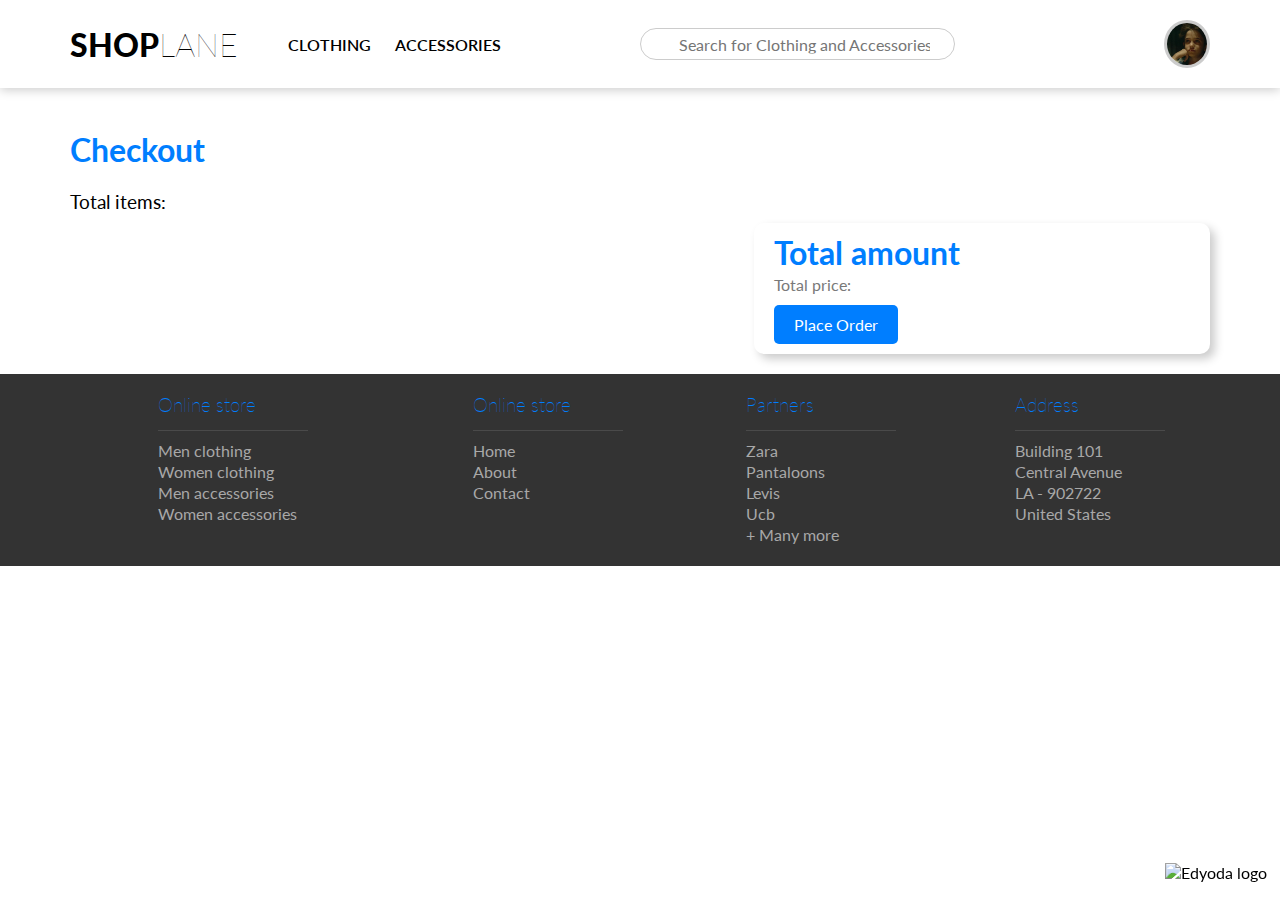
==== checkout.html @ 2324ffa0 "First commit" ====
<!DOCTYPE html>
<html lang="en">
<head>
	<meta charset="UTF-8">
	<meta name="viewport" content="width=device-width, initial-scale=1">

	<link rel="stylesheet" type="text/css" href="css/style.css">
	<script src="https://kit.fontawesome.com/4326f6cda5.js"></script>

	<title>Checkout</title>
</head>
<body>
	<header>
		<div class="container" id="header-wrap">

			<div id="header-left">
				<div id="logo"><a href="index.html">Shop<span>lane</span></a></div>
				<nav id="top-menu">
					<ul>
						<li><a href="clothing.html#clothes-heading">Clothing</a></li>
						<li><a href="accessories.html#accessories-heading">Accessories</a></li>
					</ul>
				</nav>
			</div>

			<div id="header-right">
				<form>
					<i class="fas fa-search"></i>
					<input type="search" name="search" placeholder="Search for Clothing and Accessories">
				</form>
				<div id="card">
					<a href="#"><i class="fas fa-cart-arrow-down" ><span id="counter"></span></i></a>
					<img id="avatar" src="img/avatar.jpg">
				</div>
			</div>
		</div>
	</header>

	<main>
		
		<div class="container" id="checkout">
			<h1>Checkout</h1>
			<p id="total-items">Total items: </p>

			<div id="kindablock">
				<div id="left-check">
				</div>
				<div id="right-check">
					<div id="total">
						<h2>Total amount</h2>
						<p class="desc">Total price: <span></span></p>
						<a href="thank.html" onclick="localStorage.clear();"><button>Place Order</button></a>
					</div>
				</div>
			</div>

		</div>

	</main>

	<footer>
		
		<div class="container"id="footer-wrap">
			<div>
				<h3>Online store</h3>
				<ul>
					<li><a href="#">Men clothing</a></li>
					<li><a href="">Women clothing</a></li>
					<li><a href="">Men accessories</a></li>
					<li><a href="">Women accessories</a></li>
				</ul>
			</div>

			<div>
				<h3>Online store</h3>
				<ul>
					<li><a href="#">Home</a></li>
					<li><a href="#">About</a></li>
					<li><a href="#">Contact</a></li>
				</ul>
			</div>
			<div>
				<h3>Partners</h3>
				<ul>
					<li><a href="#">Zara</a></li>
					<li><a href="#">Pantaloons</a></li>
					<li><a href="#">Levis</a></li>
					<li><a href="#">Ucb</a></li>
					<li><a href="#">+ Many more</a></li>
				</ul>
			</div>
			<div>
				<h3>Address</h3>
				<ul>
					<li><a href="#">Building 101</a></li>
					<li><a href="#">Central Avenue</a></li>
					<li><a href="#">LA - 902722</a></li>
					<li><a href="#">United States</a></li>
				</ul>
			</div>
		</div>

		<img id="edyoda-logo" src="https://i.imgur.com/OKAY6Fl.png" alt="Edyoda logo">

		<script type="text/javascript">

			let checkout = document.getElementById("checkout");
			var sum = 0;
			var totalCount = 0;

			for (let i=0;i<localStorage.length; i++) {
				let key = localStorage.key(i);
				let obj = JSON.parse(localStorage.getItem(key));

				let left = document.getElementById("left-check");
				let item = document.createElement('div');
				item.className = "item";

				let img = document.createElement('img');
				img.src = obj.thumbnail;
				item.appendChild(img);

				let heading = document.createElement('h4');
				headingText = document.createTextNode(obj.title);
				heading.appendChild(headingText);
				item.appendChild(heading);

				let countText = "";
				let countPar = document.createElement('p');

				if (obj.count>1) {
					countText = document.createTextNode("x"+obj.count);
					countPar.appendChild(countText);
					item.appendChild(countPar);
				}

				let par1 = document.createElement('p');
				par1.className="desc";
				let par1Text = document.createTextNode('Amount: Rs ' + obj.amount);
				par1.appendChild(par1Text);
				item.appendChild(par1);

				left.appendChild(item);

				let total = document.querySelector('#total span');
				sum+=obj.amount*obj.count;
				total.innerHTML = sum;

				totalCount += obj.count;
			}

			let topCounter = document.querySelector('#card span');
			if (totalCount > 0) {
				topCounter.setAttribute('id', 'counter');
				topCounter.innerHTML = totalCount;
			} else topCounter.removeAttribute('id');


			let totalItems = document.getElementById('total-items');
			if (totalCount > 0) {
				totalItems.innerHTML += totalCount;
			}


		</script>

	</footer>

</body>
</html>
---- css/style.css ----
@import url('https://fonts.googleapis.com/css?family=Lato:400,400i,700,700i,900,900i&display=swap');

body {
	margin: 0;
	padding: 0;
	font-family: 'Lato', sans-serif;
}

header {
	box-shadow: 0px 2px 10px #ccc;
}

#header-left, #header-right {
	display: flex;
	align-items: center;
	width: 50%;
}

#header-left {
	justify-content: flex-start;
}

#header-right {
	justify-content: inherit;
}

#header-wrap {
	display: flex;
	justify-content: space-between;
}

.container {
	padding: 20px 10px;
	max-width: 1140px;
	margin: 0 auto;
}

#logo a {
	color: #000;
	font-size: 2em;
	font-weight: 900;
	text-transform: uppercase;
}

#logo span {
	font-weight: 100;
}

ul {
	list-style-type: none;
	margin: 0;
}

a {
	text-decoration: none;
}

#top-menu ul li {
	display: inline-block;
	margin: 0 10px;
}

#top-menu a {
	text-transform: uppercase;
	color: #000;
	font-weight: 600;
	transition: all 0.2s linear;
	border-bottom: 2px solid transparent;
}

#top-menu a:hover {
	border-bottom: 2px solid #000;
}

form {
	position: relative;
    width: 315px;
    padding: 15px 0;
    border: 1px solid #ccc;
    border-radius: 20px;
    box-sizing: border-box;
}

i {
	color: gray;
}

form i {
	position: absolute;
	left: 4%;
	top: 50%;
    transform: translate(0, -50%);
}

input {
    outline: none;
    border: 0;
    width: 85%;
    position: absolute;
    left: 12%;
    top: 50%;
    transform: translate(0, -50%);
    padding: 0;
    margin: 0;
    font-size: 1em;
    font-family: 'Lato', sans-serif;
}

input:focus::placeholder {
	color: transparent;
}

#card {
	display: flex;
	align-items: center;
}

#card i {
	font-size: 1.3em;
	margin-right: 20px;
	color: #000;
	position: relative;
}

#counter {
	position: absolute;
    background-color: #007eff;
    border-radius: 50%;
	top: -18px;
	right: -15px;
    width: 15px;
    padding: 5px;
    font-size: 14px;
    text-align: center;
    color: #fff;
}

#avatar {
	width: 40px;
	border-radius: 50%;
	border: 3px solid #ccc;
}

h1, h2 {
	color: #007eff;
	font-size: 2em;
}

#clothes, #accessories {
	display: flex;
	justify-content: space-between;
}

figure {
	margin: 0;
	text-align: center;
	box-shadow: 0 5px 10px #ccc;
	margin: 10px;
	display: inline-block;
}

figure img {
	width: 	100%;
}

figcaption {
	padding: 10px 0;
}

figure h4 {
	font-size: 1em;
}

figure h4, figure p{
	margin: 0;
}

.desc {
	color: #797979;
}

.price {
	color: crimson;
}

footer {
	background-color: #333;
	position: relative;
}

#footer-wrap {
	display: flex;
	justify-content: space-around;
}

footer h3 {
	text-align: left;
	color: #007eff;
	position: relative;
	margin: 0;
	padding-bottom: 15px;
	margin-bottom: 10px;
	font-weight: 100;
}

footer h3::after {
	content: " ";
	background: url('../img/footer-heading-border.jpg') bottom left repeat-x;
	width: 150px;
	height: 1px;
	left: 0;
	bottom: 0;
	position: absolute;
}

footer ul {
	padding: 0;
}

footer li {
	margin-bottom: 2px;
}

footer a {
	color: #a8a8a8;
	transition: all 0.2s linear;
}

footer a:hover {
	color: #007eff;
}

#edyoda-logo {
	position: fixed;
	bottom: 2%;
	right: 1%;
	width: 8%;
}

#details {
	display: flex;
	justify-content: space-between;
}

#left {
	width: 40%;
}

#left img {
	width: 300px;
}

#right {
	width: 60%;
}

.review {
	width: 70px;
    margin-right: 10px;
    cursor: pointer;
    border: 2px solid transparent;
    border-radius: 5px;
    transition: all 0.3s linear;
}

.review-active {
	border: 2px solid #007eff;
}

#details h1 {
	margin: 0;
}

#details .desc {
	margin: 0;
}

#details .desc:first-of-type {
	font-size: 1.2em;
}

#details .desc:last-of-type {
	text-align: justify;
}

#details span {
	color: #797979;
}

button {
	display: block;
    border: none;
    outline: none;
    padding: 10px 20px;
    background-color: #007eff;
    color: #fff;
    border-radius: 5px;
    cursor: pointer;
    font-family: 'Lato', sans-serif;
    font-size: 1em;
}

#kindablock {
	display: flex;
	justify-content: space-between;
}

#total-items {
	font-size: 1.2em;
}

#left-check {
	width: 60%;
}

#right-check {
	width: 40%;
	max-height: 155px;
	box-shadow: 5px 5px 10px #ccc;
    border-radius: 10px;
    padding: 10px 20px;
    box-sizing: border-box;
}

#right-check h2 {
	margin: 0;
	color: #007eff;
}

.desc span {
	font-weight: bold;
	color: black;
	font-size: 1.2em;
}

.item {
	box-shadow: 5px 5px 10px #ccc;
	border-radius: 10px;
	padding: 10px;
	overflow: hidden;
	width: 70%;
	margin-bottom: 15px;
}

.item h4 {
	margin: 0;
}

.item img {
	width: 70px;
	float: left;
	margin-right: 10px;
	border-radius: 5px;
}

#left-check .desc {
	margin-bottom: 0;
}

#confirm {
	text-align: center;
}

#confirm i{
	font-size: 15em;
	color: #007eff;
}

#confirm h1, p {
	margin: 0;
	margin-bottom: 10px;
}


@media screen and (max-width: 900px) {
	#header-left {
		flex-flow: column;
		justify-content: space-around;
	}

	#header-right {
		flex-flow: column-reverse;
	}

	#top-menu ul {
		text-align: center;
		padding: 0;
	}

	#card {
		padding: 5px 0;
	}

	h1, h2 {
		font-size: 1.8em;
	}

	#clothes, #accessories {
		flex-wrap: wrap;
		justify-content: space-around;
	}

	figure {
		width: 22%;
		margin: 0 10px 10px 0;
	}

	#footer-wrap div {
		width: 40%;
	}

	#footer-wrap {
		flex-wrap: wrap;
		justify-content: end;
	}

	footer h3 {
		margin-top: 10px;
	}

	#edyoda-logo {
		width: 12%
	}

	#details {
		flex-wrap: wrap;
		text-align: center;
	}

	#details .desc:last-of-type {
		text-align: center;
	}

	button {
		margin: 0 auto;
	}

	#kindablock {
		flex-wrap: wrap;
	}

	.item {
		margin: 0 auto;
		width: 90%;
		margin-bottom: 10px;
	}

	#checkout h1, #total-items {
		text-align: center;
	}

	#right-check {
		text-align: center;
	}

	#left, #right, #left-check, #right-check {
		width: 100%;
		display: inline-block;
	}

}

@media screen and (max-width: 700px) {

	figure {
		width: 30%;	
	}

	h1, h2 {
		font-size: 	1.5em;
	}

	#edyoda-logo {
		width: 18%
	}

	#confirm i {
		font-size: 12em;
	}

}

@media screen and (max-width: 600px) {

	#header-wrap {
		flex-flow: column;
		align-items: center;
	}

	#header-left, #header-right {
		width: 100%;
		margin: 5px 0;
	}

	#logo {
		margin-bottom: 5px;
	}

	h1, h2 {
		text-align: center;
	}

	figure {
		width: 48%;
		margin: 0;
		margin-bottom: 15px;
	}

	#footer-wrap div {
		width: 90%;
	}


}

@media screen and (max-width: 414px) {

	form {
		width: 275px;
	}

	input {
		font-size: .9em;
	}

	h1, h2 {
		font-size: 1.2em;
	}

	#clothes, #accessories {
		justify-content: center;
	}

	figure {
		width: 80%;
	}

	#edyoda-logo {
		width: 25%;
	}

	#confirm i {
		font-size: 6em;
	}

}
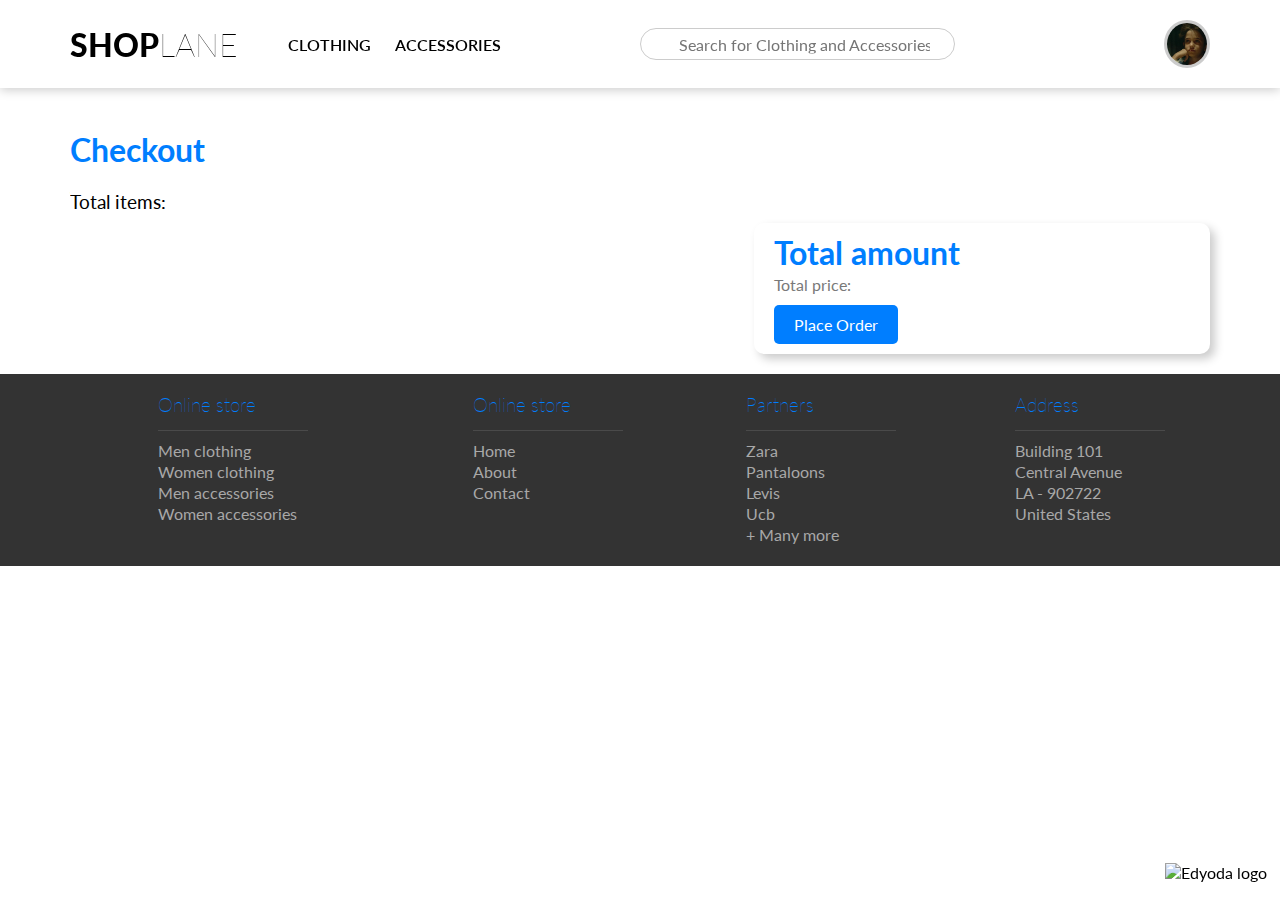
==== commit 5eef6400: "2nd commit" ====
--- a/checkout.html
+++ b/checkout.html
@@ -102,6 +102,8 @@
 
 		<img id="edyoda-logo" src="https://i.imgur.com/OKAY6Fl.png" alt="Edyoda logo">
 
+	</footer>
+
 		<script type="text/javascript">
 
 			let checkout = document.getElementById("checkout");
@@ -161,10 +163,13 @@
 				totalItems.innerHTML += totalCount;
 			}
 
+			var header = document.querySelector('header');
+			var headerHeight = window.getComputedStyle(header).height;
+			
+			var main = document.querySelector('main');
+			main.style.marginTop = headerHeight;
 
 		</script>
 
-	</footer>
-
 </body>
 </html>--- a/css/style.css
+++ b/css/style.css
@@ -8,6 +8,12 @@
 
 header {
 	box-shadow: 0px 2px 10px #ccc;
+	position: fixed;
+    z-index: 20;
+    left: 0;
+    top: 0;
+    background-color: #fff;
+    width: 100%;
 }
 
 #header-left, #header-right {
@@ -235,6 +241,7 @@
 	bottom: 2%;
 	right: 1%;
 	width: 8%;
+	z-index: 10;
 }
 
 #details {
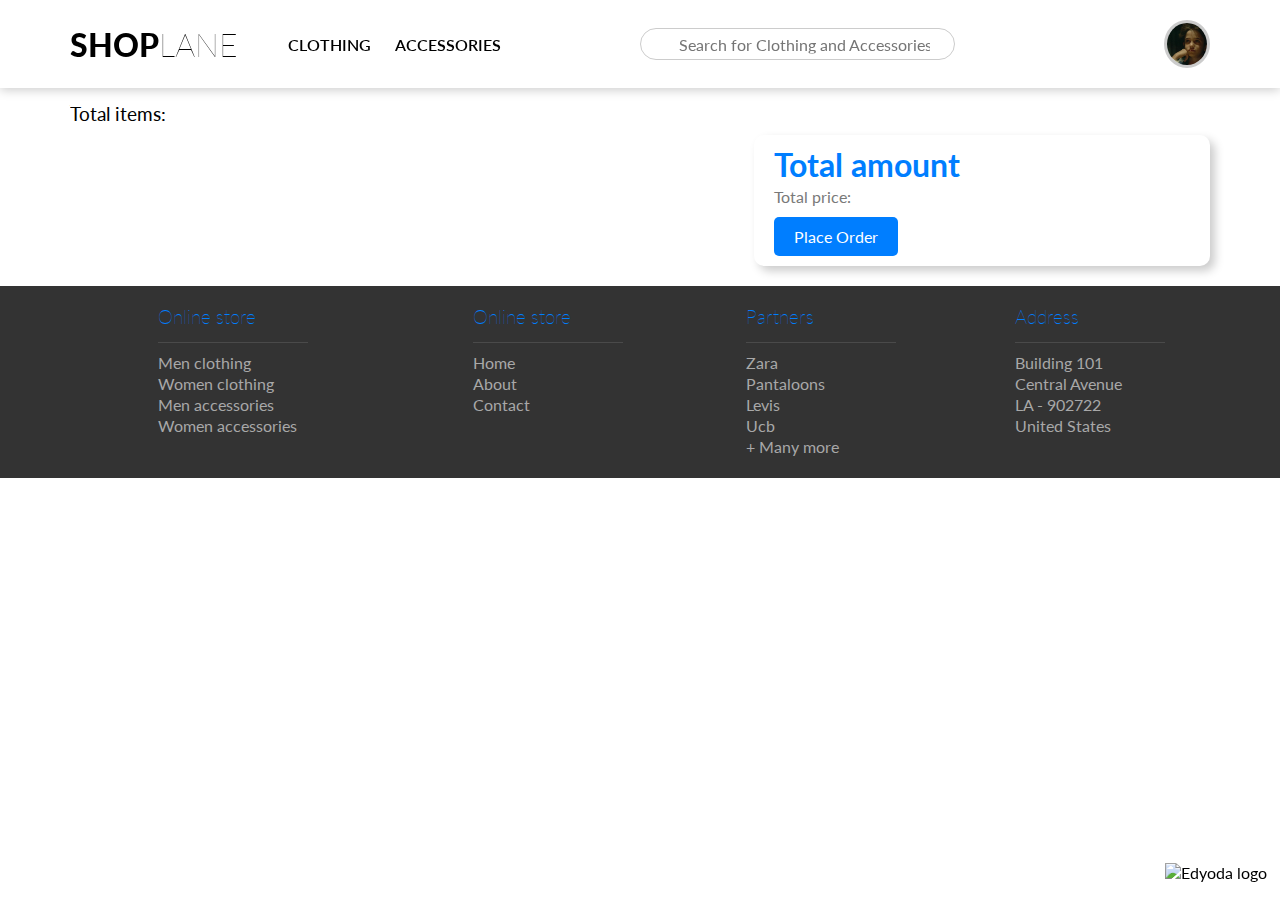
==== commit a998cdc1: "Update checkout.html" ====
--- a/checkout.html
+++ b/checkout.html
@@ -6,6 +6,7 @@
 
 	<link rel="stylesheet" type="text/css" href="css/style.css">
 	<script src="https://kit.fontawesome.com/4326f6cda5.js"></script>
+  <script src="https://code.jquery.com/jquery-3.4.1.min.js" integrity="sha256-CSXorXvZcTkaix6Yvo6HppcZGetbYMGWSFlBw8HfCJo=" crossorigin="anonymous"></script>
 
 	<title>Checkout</title>
 </head>
@@ -60,7 +61,7 @@
 
 	<footer>
 		
-		<div class="container"id="footer-wrap">
+		<div class="container" id="footer-wrap">
 			<div>
 				<h3>Online store</h3>
 				<ul>
@@ -103,6 +104,26 @@
 		<img id="edyoda-logo" src="https://i.imgur.com/OKAY6Fl.png" alt="Edyoda logo">
 
 	</footer>
+  
+    	<script type="text/javascript">
+		
+        $(document).ready(function() {
+
+          var headerHeight = $('header').css('height');
+          headerHeight = Math.floor(headerHeight.substr(-headerHeight.length, headerHeight.length-2));
+          $('main').css('margin-top', headerHeight+20+"px");
+
+          $("#top-menu a:first").click(function() {
+
+            window.open("index.html", "_self");
+            window.setTimeout(function() {
+                $('html,body').animate({
+                    scrollTop: $("#clothes-heading").offset().top-headerHeight},
+                    'slow');
+            }, 1000);
+          });
+        });
+	  </script>
 
 		<script type="text/javascript">
 
@@ -163,13 +184,7 @@
 				totalItems.innerHTML += totalCount;
 			}
 
-			var header = document.querySelector('header');
-			var headerHeight = window.getComputedStyle(header).height;
-			
-			var main = document.querySelector('main');
-			main.style.marginTop = headerHeight;
-
 		</script>
 
 </body>
-</html>+</html>
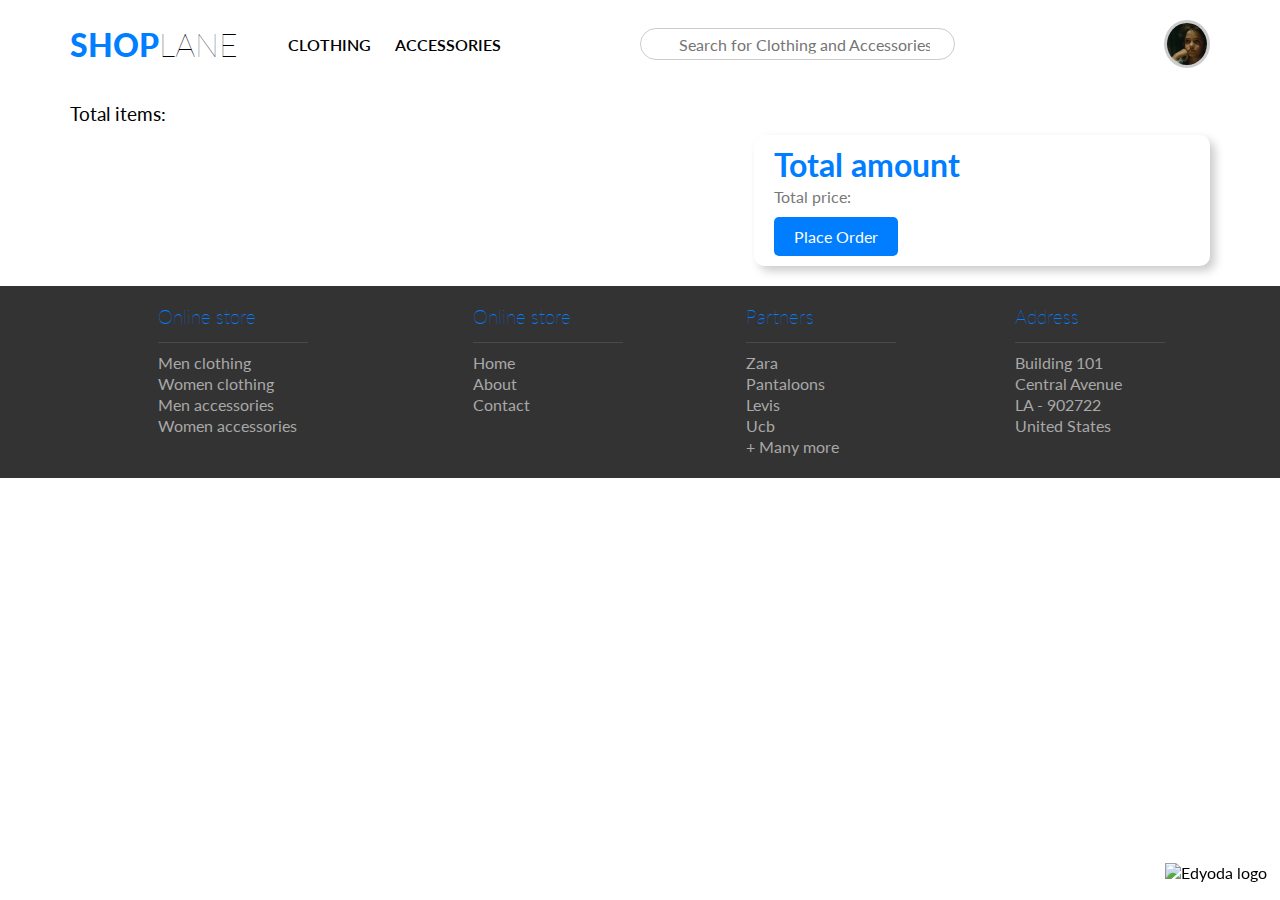
==== commit 586ea20c: "Done some changes" ====
--- a/checkout.html
+++ b/checkout.html
@@ -6,20 +6,27 @@
 
 	<link rel="stylesheet" type="text/css" href="css/style.css">
 	<script src="https://kit.fontawesome.com/4326f6cda5.js"></script>
-  <script src="https://code.jquery.com/jquery-3.4.1.min.js" integrity="sha256-CSXorXvZcTkaix6Yvo6HppcZGetbYMGWSFlBw8HfCJo=" crossorigin="anonymous"></script>
+  	<script src="https://code.jquery.com/jquery-3.4.1.min.js" integrity="sha256-CSXorXvZcTkaix6Yvo6HppcZGetbYMGWSFlBw8HfCJo=" crossorigin="anonymous"></script>
 
 	<title>Checkout</title>
 </head>
 <body>
+
 	<header>
 		<div class="container" id="header-wrap">
 
+			<div id="hamb">
+				<div class="bar1"></div>
+				<div class="bar2"></div>
+				<div class="bar3"></div>
+			</div>
+
 			<div id="header-left">
-				<div id="logo"><a href="index.html">Shop<span>lane</span></a></div>
+				<div id="logo"><a href="index.html">Shop<span>Lane</span></a></div>
 				<nav id="top-menu">
 					<ul>
-						<li><a href="clothing.html#clothes-heading">Clothing</a></li>
-						<li><a href="accessories.html#accessories-heading">Accessories</a></li>
+						<li><a href="index.html#clothes-heading">Clothing</a></li>
+						<li><a href="index.html#accessories-heading">Accessories</a></li>
 					</ul>
 				</nav>
 			</div>
@@ -30,8 +37,8 @@
 					<input type="search" name="search" placeholder="Search for Clothing and Accessories">
 				</form>
 				<div id="card">
-					<a href="#"><i class="fas fa-cart-arrow-down" ><span id="counter"></span></i></a>
-					<img id="avatar" src="img/avatar.jpg">
+					<a href="checkout.html"><i class="fas fa-cart-arrow-down" ><span></span></i></a>
+					<img id="avatar" src="img/avatar.jpg" alt="Avatar">
 				</div>
 			</div>
 		</div>
@@ -127,7 +134,6 @@
 
 		<script type="text/javascript">
 
-			let checkout = document.getElementById("checkout");
 			var sum = 0;
 			var totalCount = 0;
 
@@ -138,29 +144,26 @@
 				let left = document.getElementById("left-check");
 				let item = document.createElement('div');
 				item.className = "item";
+				item.id = `item-${obj.id}`;
 
 				let img = document.createElement('img');
 				img.src = obj.thumbnail;
 				item.appendChild(img);
 
 				let heading = document.createElement('h4');
-				headingText = document.createTextNode(obj.title);
-				heading.appendChild(headingText);
+				heading.innerHTML = obj.title;
 				item.appendChild(heading);
 
-				let countText = "";
 				let countPar = document.createElement('p');
 
 				if (obj.count>1) {
-					countText = document.createTextNode("x"+obj.count);
-					countPar.appendChild(countText);
+					countPar.innerHTML = `x${obj.count}`;
 					item.appendChild(countPar);
 				}
 
 				let par1 = document.createElement('p');
 				par1.className="desc";
-				let par1Text = document.createTextNode('Amount: Rs ' + obj.amount);
-				par1.appendChild(par1Text);
+				par1.innerHTML = `Amount: Rs ${obj.amount}`;
 				item.appendChild(par1);
 
 				left.appendChild(item);
@@ -170,6 +173,14 @@
 				total.innerHTML = sum;
 
 				totalCount += obj.count;
+
+				item.onclick = () => {
+					if (item.id.substr(5,) == obj.id) {
+						console.log(item.id.substr(5,));
+						window.open(`details.html?product-id=${obj.id}`,"_self");
+
+					}
+				}
 			}
 
 			let topCounter = document.querySelector('#card span');
@@ -184,6 +195,16 @@
 				totalItems.innerHTML += totalCount;
 			}
 
+			$("#hamb").on( "click", function() {
+				$("#header-wrap").toggleClass("change");
+			});
+
+			$(window).scroll(function () {
+				if ( $(this).scrollTop() > 0 ) {
+					$('header').css('box-shadow', '0 2px 10px #ccc');
+				} else $('header').css('box-shadow', 'none');
+			});
+
 		</script>
 
 </body>
--- a/css/style.css
+++ b/css/style.css
@@ -7,7 +7,6 @@
 }
 
 header {
-	box-shadow: 0px 2px 10px #ccc;
 	position: fixed;
     z-index: 20;
     left: 0;
@@ -16,6 +15,19 @@
     width: 100%;
 }
 
+#hamb {
+	display: none;
+	cursor: pointer;
+}
+
+.bar1, .bar2, .bar3 {
+	width: 20px;
+	height: 3px;
+	background-color: #333;
+	margin: 4px 0;
+	transition: 0.4s;
+}
+
 #header-left, #header-right {
 	display: flex;
 	align-items: center;
@@ -42,7 +54,7 @@
 }
 
 #logo a {
-	color: #000;
+	color: #007eff;
 	font-size: 2em;
 	font-weight: 900;
 	text-transform: uppercase;
@@ -50,6 +62,7 @@
 
 #logo span {
 	font-weight: 100;
+	color: #000;
 }
 
 ul {
@@ -85,6 +98,7 @@
     border: 1px solid #ccc;
     border-radius: 20px;
     box-sizing: border-box;
+	cursor: pointer;
 }
 
 i {
@@ -158,15 +172,21 @@
 }
 
 figure {
-	margin: 0;
 	text-align: center;
+	display: inline-block;
+	margin: 0 10px 10px 0;
+	border-radius: 10px;
+	box-shadow: 0 5px 10px #ddd;
+	transition: 0.2s;
+}
+
+figure:hover {
 	box-shadow: 0 5px 10px #ccc;
-	margin: 10px;
-	display: inline-block;
 }
 
 figure img {
 	width: 	100%;
+	border-radius: 10px;
 }
 
 figcaption {
@@ -255,6 +275,7 @@
 
 #left img {
 	width: 300px;
+	border-radius: 10px;
 }
 
 #right {
@@ -305,6 +326,11 @@
     cursor: pointer;
     font-family: 'Lato', sans-serif;
     font-size: 1em;
+	transition: 0.2s;
+}
+
+button:hover {
+	background-color: #3a99fb;
 }
 
 #kindablock {
@@ -360,6 +386,15 @@
 	border-radius: 5px;
 }
 
+#checkout .item {
+	cursor: pointer;
+	transition: all 0.2s;
+}
+
+#checkout .item:hover {
+	background-color: #eaeaea;
+}
+
 #left-check .desc {
 	margin-bottom: 0;
 }
@@ -378,6 +413,17 @@
 	margin-bottom: 10px;
 }
 
+.no-js #loader { display: none;  }
+.js #loader { display: block; position: absolute; left: 100px; top: 0; }
+.se-pre-con {
+	position: fixed;
+	left: 0;
+	top: 0;
+	width: 100%;
+	height: 100%;
+	z-index: 9999;
+	background: url('https://i.imgur.com/dLtxxJt.gif') center no-repeat #fff;
+}
 
 @media screen and (max-width: 900px) {
 	#header-left {
@@ -402,6 +448,10 @@
 		font-size: 1.8em;
 	}
 
+	#details h1 {
+		margin-bottom: 20px;
+	}
+
 	#clothes, #accessories {
 		flex-wrap: wrap;
 		justify-content: space-around;
@@ -409,7 +459,6 @@
 
 	figure {
 		width: 22%;
-		margin: 0 10px 10px 0;
 	}
 
 	#footer-wrap div {
@@ -429,9 +478,25 @@
 		width: 12%
 	}
 
+	#left img {
+		width: 200px;
+	}
+
+	.review {
+		width: 50px;
+	}
+
 	#details {
 		flex-wrap: wrap;
 		text-align: center;
+	}
+
+	#details h3{
+		margin: 0;
+	}
+
+	#details .desc {
+		margin: 10px 0;
 	}
 
 	#details .desc:last-of-type {
@@ -489,15 +554,49 @@
 
 @media screen and (max-width: 600px) {
 
+	header .container{
+		padding: 0;
+	}
+
 	#header-wrap {
 		flex-flow: column;
 		align-items: center;
 	}
 
-	#header-left, #header-right {
-		width: 100%;
-		margin: 5px 0;
-	}
+	#hamb {
+		display: block;
+	}
+
+	#header-left {
+		opacity: 0;
+		height: 0;
+		overflow: hidden;
+		transition: opacity 1s ease-out;
+	}
+
+	.change .bar1 {
+		-webkit-transform: rotate(-45deg) translate(-5px, 5px);
+		transform: rotate(-45deg) translate(-5px, 5px);
+	}
+
+	.change .bar2 {opacity: 0;}
+
+	.change .bar3 {
+		-webkit-transform: rotate(45deg) translate(-4px, -6px);
+		transform: rotate(45deg) translate(-4px, -6px);
+	}
+
+	.change #header-left {
+		opacity: 1;
+		height: auto;
+		overflow: visible;
+	}
+
+    #header-right {
+        display: flex;
+        width: 100%;
+        margin: 5px 0;
+    }
 
 	#logo {
 		margin-bottom: 5px;
@@ -517,13 +616,21 @@
 		width: 90%;
 	}
 
+	form {
+		width: 250px;
+	}
+
+	form input {
+		font-size: 0.8em;
+	}
+
 
 }
 
 @media screen and (max-width: 414px) {
 
-	form {
-		width: 275px;
+	#logo a {
+		font-size: 1.5em;
 	}
 
 	input {
